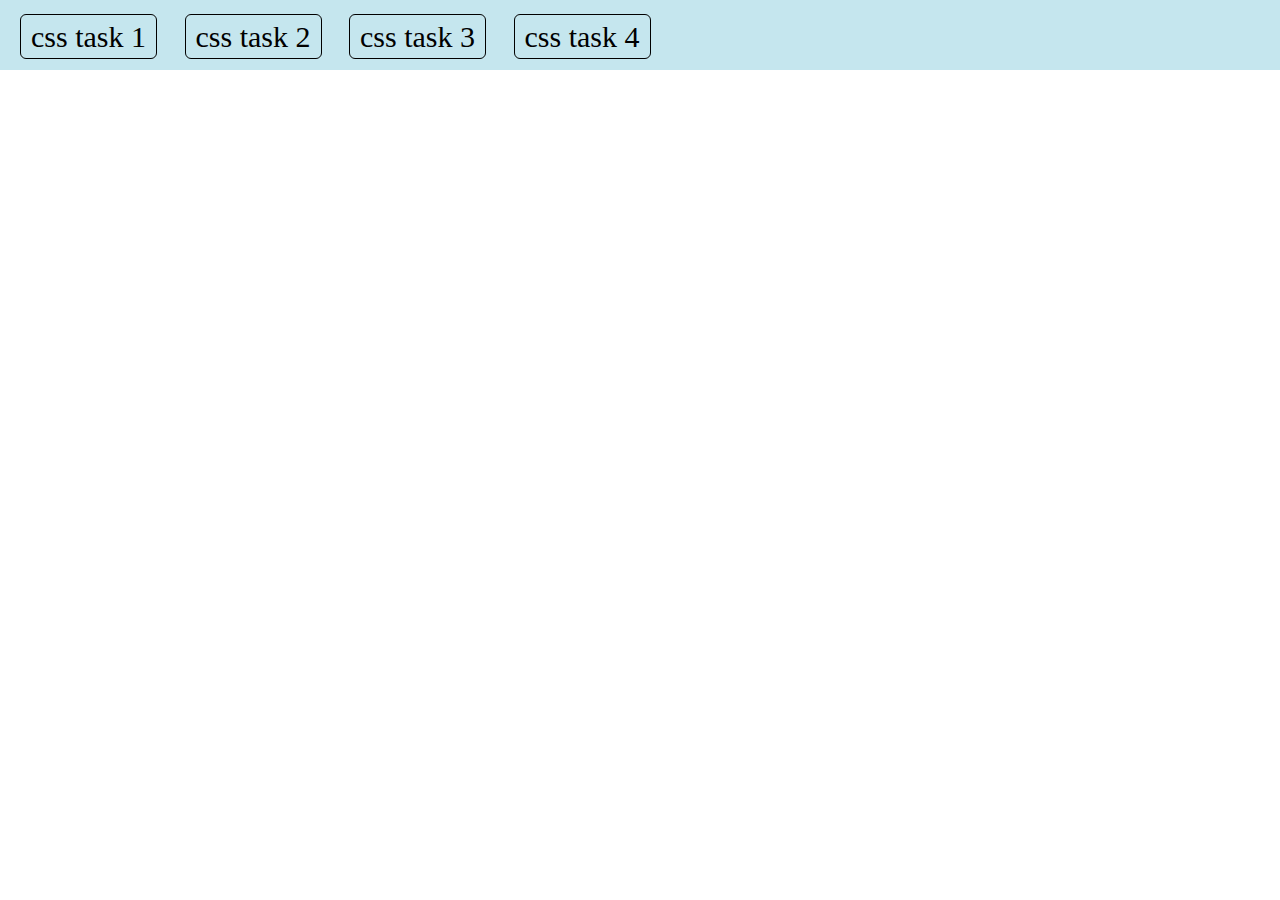
==== index.html @ efb7094d "add task 4" ====
<!DOCTYPE html>
<html lang="en">
  <head>
    <meta charset="UTF-8" />
    <meta http-equiv="X-UA-Compatible" content="IE=edge" />
    <meta name="viewport" content="width=device-width, initial-scale=1.0" />
    <title>css-dz</title>
    <link rel="stylesheet" href="index.css" />
  </head>
  <body>
    <header>
      <a href="./task1-2/task1.html">css task 1</a>
      <a href="./task1-2/task1.html">css task 2</a>
      <a href="./task3/task3.html">css task 3</a>
      <a href="./task4/task4.html">css task 4</a>
    </header>
  </body>
</html>
---- index.css ----
body {
  margin: 0;
  font-size: 30px;
}

header {
  height: 50px;
  background: #c5e6ee;
  padding-top: 20px;
}

a {
  text-decoration: none;
  margin-left: 20px;
  color: black;
  border: 1px solid black;
  border-radius: 6px;
  padding: 5px 10px;
}

a:hover{
    color: white;
    border: 1px solid #1283b8;
    background: #1283b8;
}
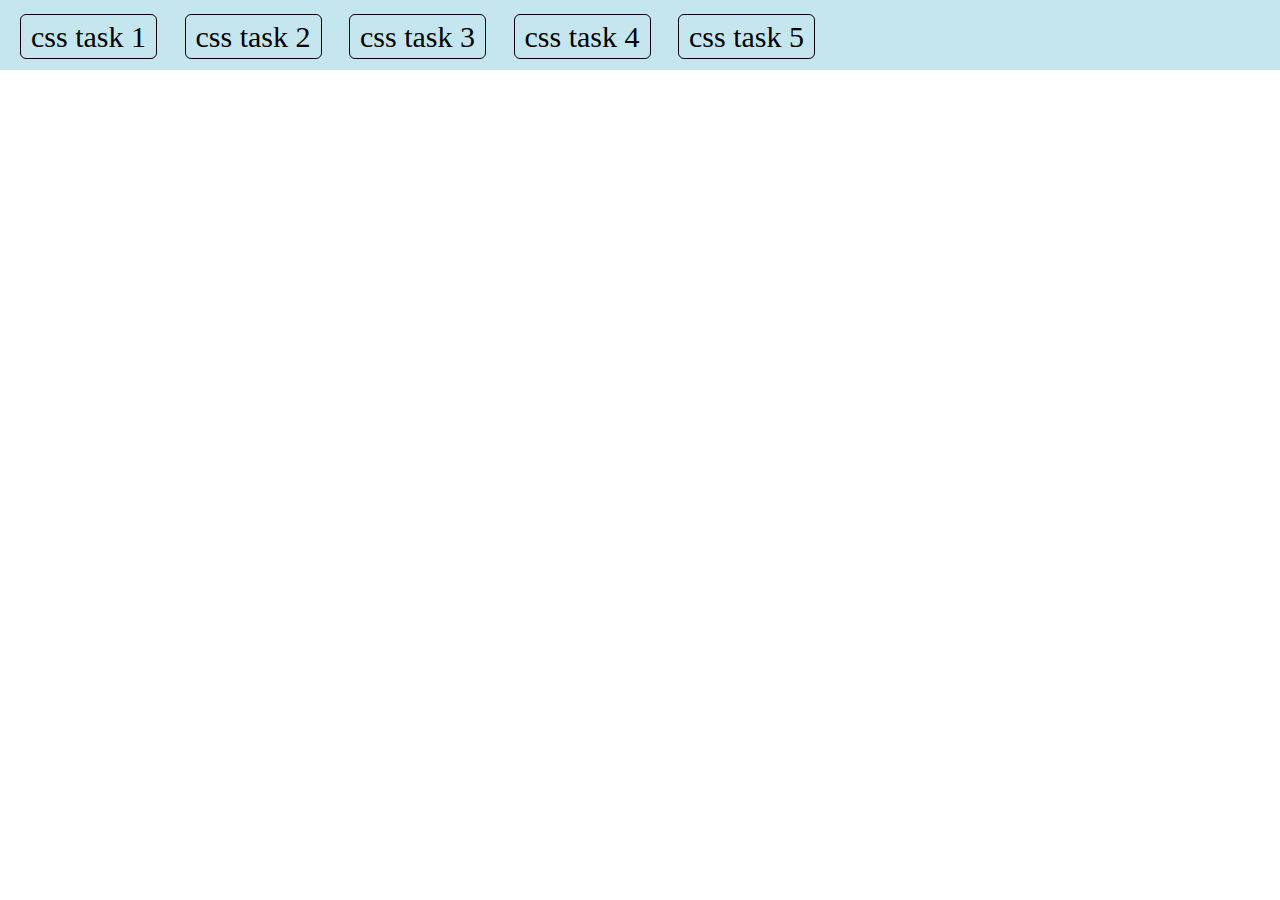
==== commit 572297f1: "grid&flex" ====
--- a/index.html
+++ b/index.html
@@ -13,6 +13,7 @@
       <a href="./task1-2/task1.html">css task 2</a>
       <a href="./task3/task3.html">css task 3</a>
       <a href="./task4/task4.html">css task 4</a>
+      <a href="./task5/task5.html">css task 5</a>
     </header>
   </body>
 </html>
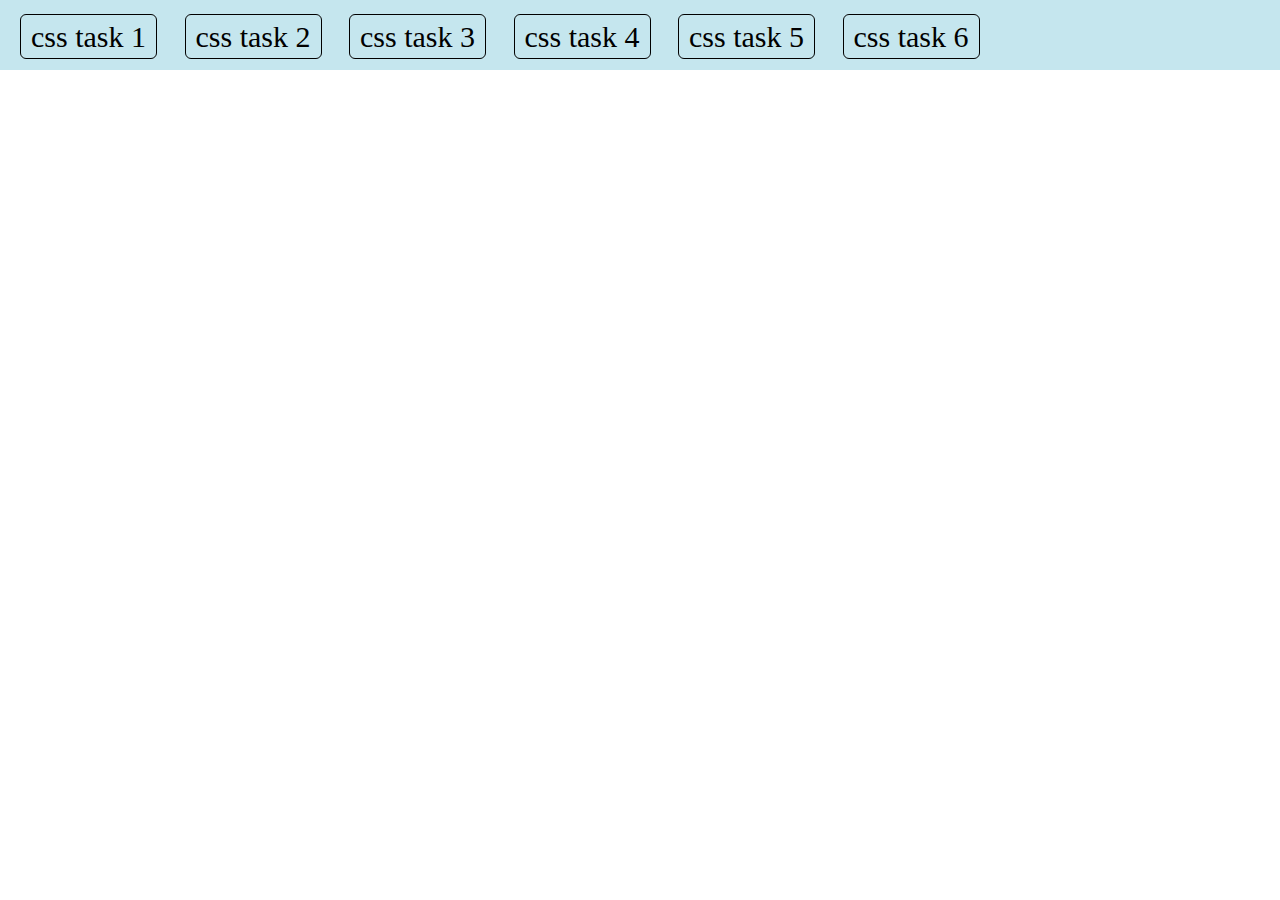
==== commit 2af88e08: "variable" ====
--- a/index.html
+++ b/index.html
@@ -14,6 +14,7 @@
       <a href="./task3/task3.html">css task 3</a>
       <a href="./task4/task4.html">css task 4</a>
       <a href="./task5/task5.html">css task 5</a>
+      <a href="./task6/task6.html">css task 6</a>
     </header>
   </body>
 </html>
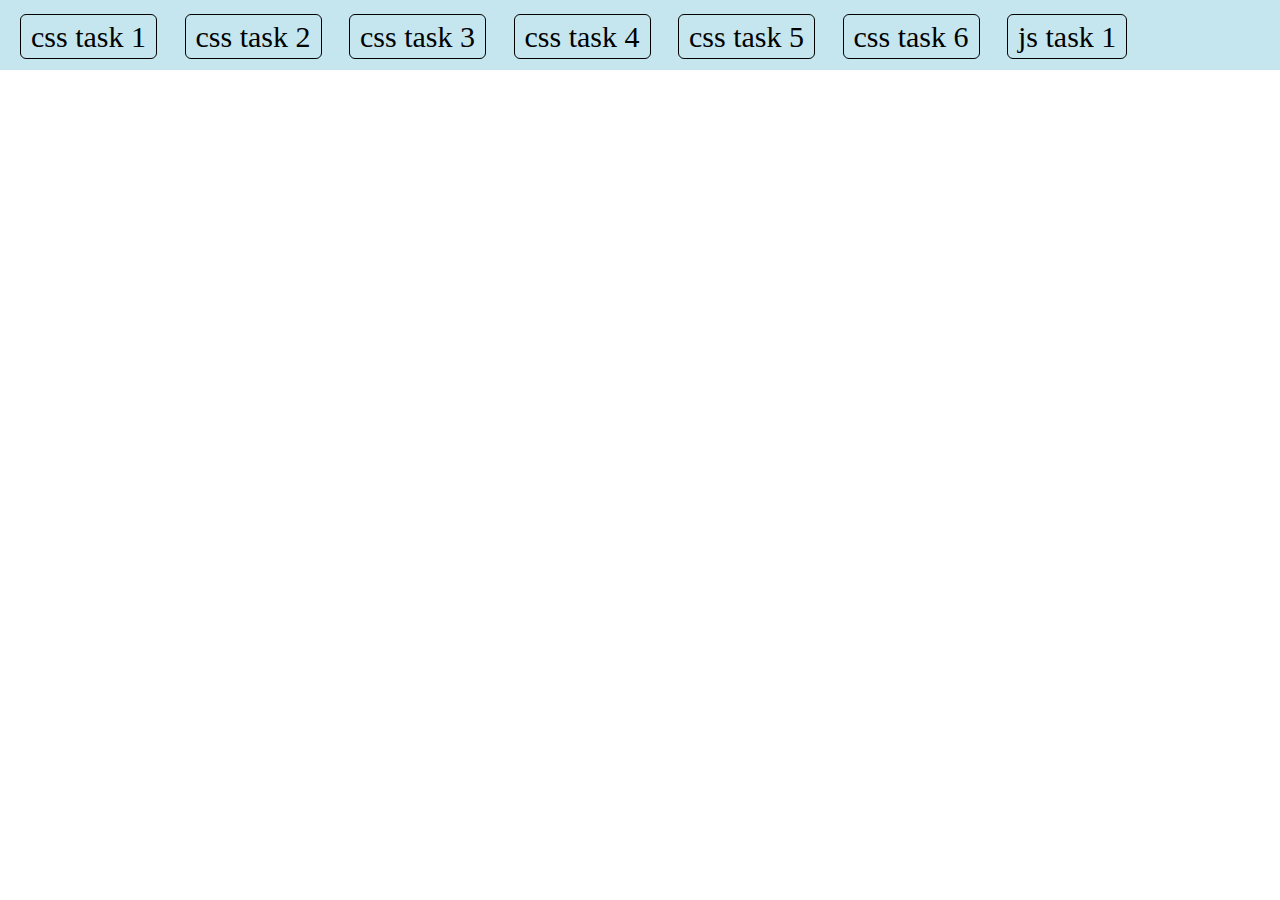
==== commit 872bcb28: "js1" ====
--- a/index.html
+++ b/index.html
@@ -15,6 +15,7 @@
       <a href="./task4/task4.html">css task 4</a>
       <a href="./task5/task5.html">css task 5</a>
       <a href="./task6/task6.html">css task 6</a>
+      <a href="./js1/ja1.html">js task 1</a>
     </header>
   </body>
 </html>
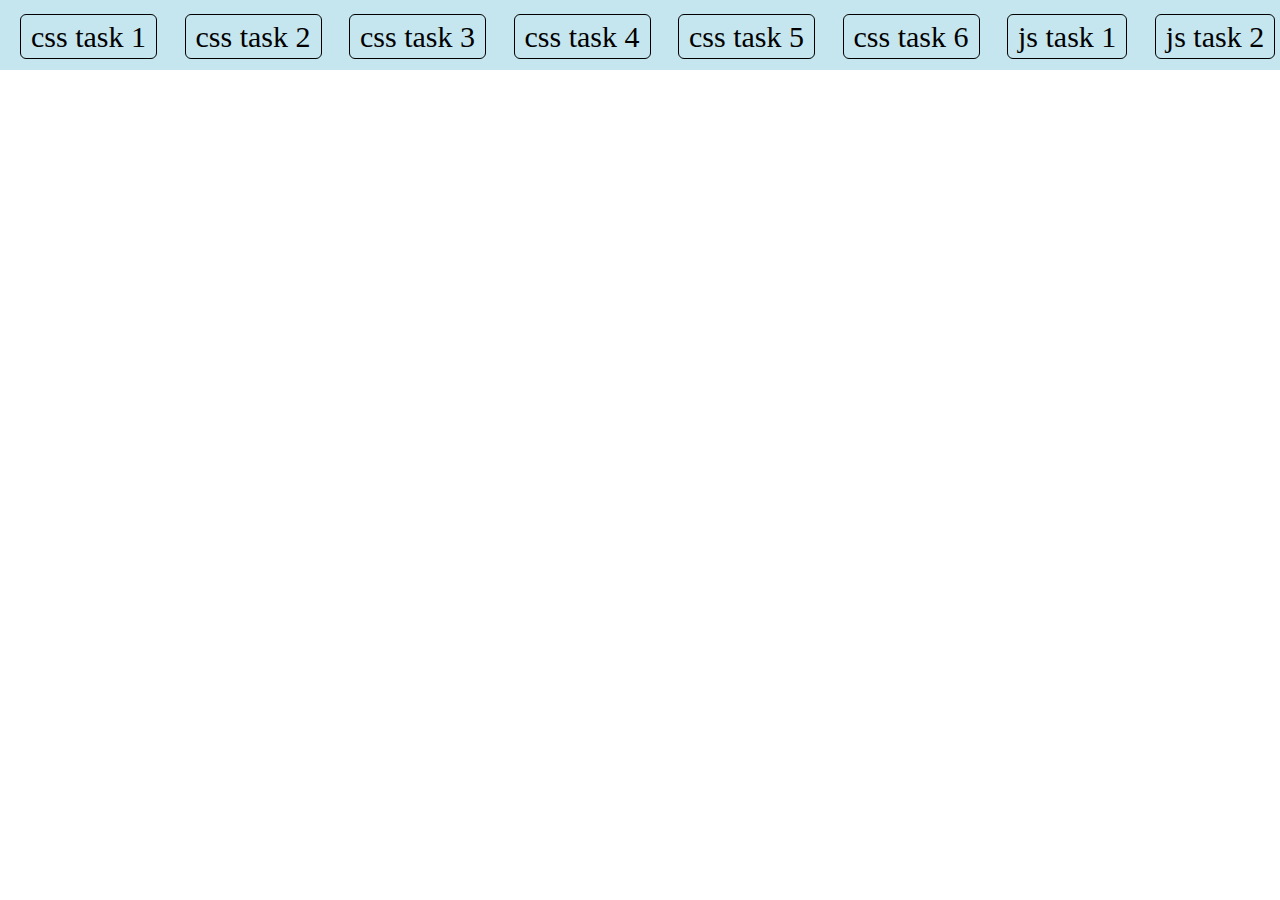
==== commit b4ac69d1: "js2" ====
--- a/index.html
+++ b/index.html
@@ -15,7 +15,8 @@
       <a href="./task4/task4.html">css task 4</a>
       <a href="./task5/task5.html">css task 5</a>
       <a href="./task6/task6.html">css task 6</a>
-      <a href="./js1/ja1.html">js task 1</a>
+      <a href="./js1/js1.html">js task 1</a>
+      <a href="./js2/js2.html">js task 2</a>
     </header>
   </body>
 </html>
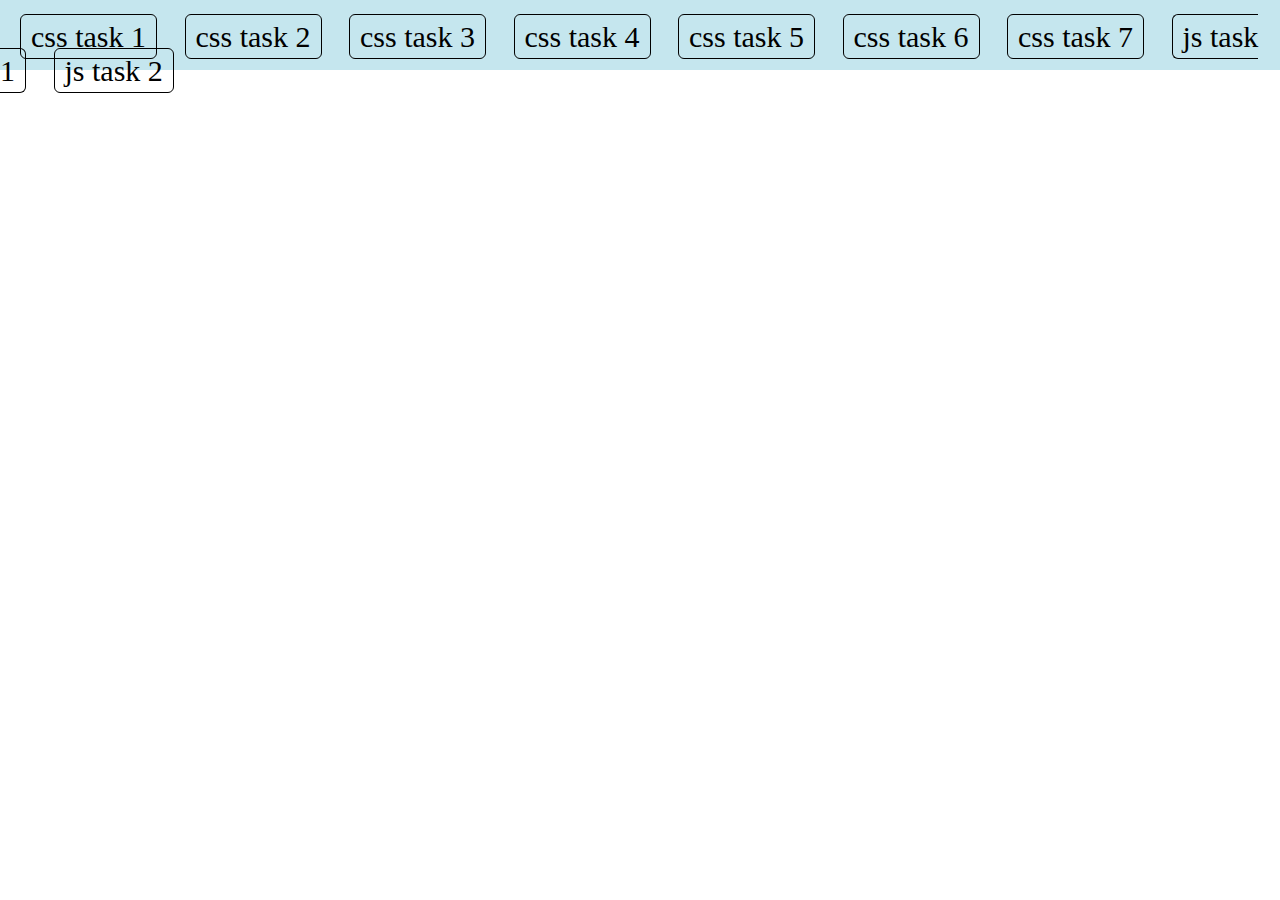
==== commit 264b9c55: "css7" ====
--- a/index.html
+++ b/index.html
@@ -15,6 +15,7 @@
       <a href="./task4/task4.html">css task 4</a>
       <a href="./task5/task5.html">css task 5</a>
       <a href="./task6/task6.html">css task 6</a>
+      <a href="./task7/task7.html">css task 7</a>
       <a href="./js1/js1.html">js task 1</a>
       <a href="./js2/js2.html">js task 2</a>
     </header>
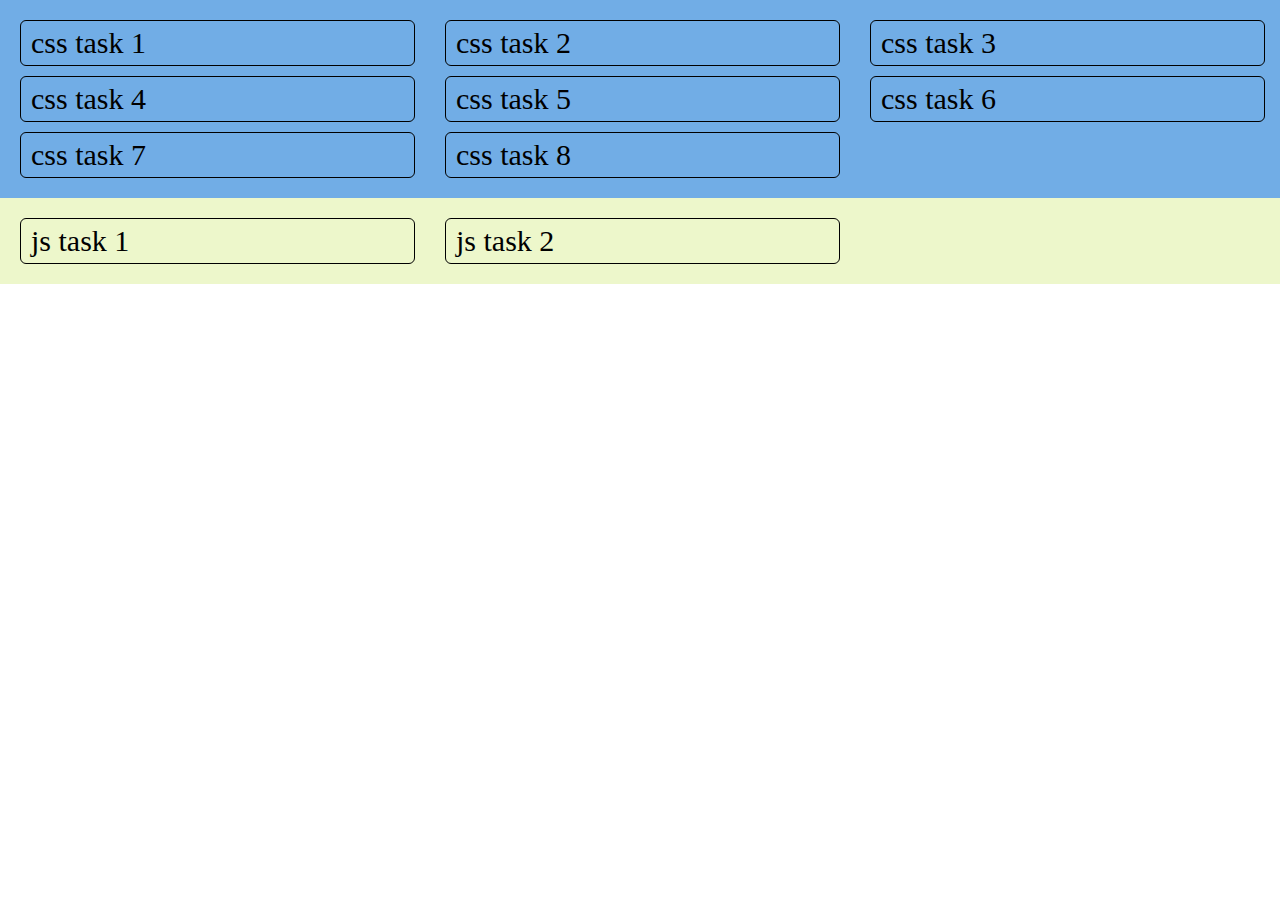
==== commit a5e24ea6: "css8" ====
--- a/index.html
+++ b/index.html
@@ -8,16 +8,24 @@
     <link rel="stylesheet" href="index.css" />
   </head>
   <body>
-    <header>
-      <a href="./task1-2/task1.html">css task 1</a>
-      <a href="./task1-2/task1.html">css task 2</a>
-      <a href="./task3/task3.html">css task 3</a>
-      <a href="./task4/task4.html">css task 4</a>
-      <a href="./task5/task5.html">css task 5</a>
-      <a href="./task6/task6.html">css task 6</a>
-      <a href="./task7/task7.html">css task 7</a>
-      <a href="./js1/js1.html">js task 1</a>
-      <a href="./js2/js2.html">js task 2</a>
-    </header>
+    <div class="css-block">
+      <div class="css">
+        <a href="./task1-2/task1.html">css task 1</a>
+        <a href="./task1-2/task1.html">css task 2</a>
+        <a href="./task3/task3.html">css task 3</a>
+        <a href="./task4/task4.html">css task 4</a>
+        <a href="./task5/task5.html">css task 5</a>
+        <a href="./task6/task6.html">css task 6</a>
+        <a href="./task7/task7.html">css task 7</a>
+        <a href="./task8/task8.html">css task 8</a>
+      </div>
+    </div>
+
+    <div class="js-block">
+      <div class="js">
+        <a href="./js1/js1.html">js task 1</a>
+        <a href="./js2/js2.html">js task 2</a>
+      </div>
+    </div>
   </body>
 </html>
--- a/index.css
+++ b/index.css
@@ -3,10 +3,29 @@
   font-size: 30px;
 }
 
-header {
-  height: 50px;
-  background: #c5e6ee;
+.css,
+.js {
+  display: grid;
+  grid-template-columns: 1fr 1fr 1fr;
+  gap: 10px;
+}
+.css-block {
+  background: #71ade6;
   padding-top: 20px;
+  padding-bottom: 20px;
+}
+.css {
+  margin-right: 15px;
+}
+
+.js-block {
+  background: #edf7cb;
+  padding-top: 20px;
+  padding-bottom: 20px;
+}
+
+.js {
+  margin-right: 15px;
 }
 
 a {
@@ -18,8 +37,8 @@
   padding: 5px 10px;
 }
 
-a:hover{
-    color: white;
-    border: 1px solid #1283b8;
-    background: #1283b8;
+a:hover {
+  color: white;
+  border: 1px solid #3595c2;
+  background: #3595c2;
 }
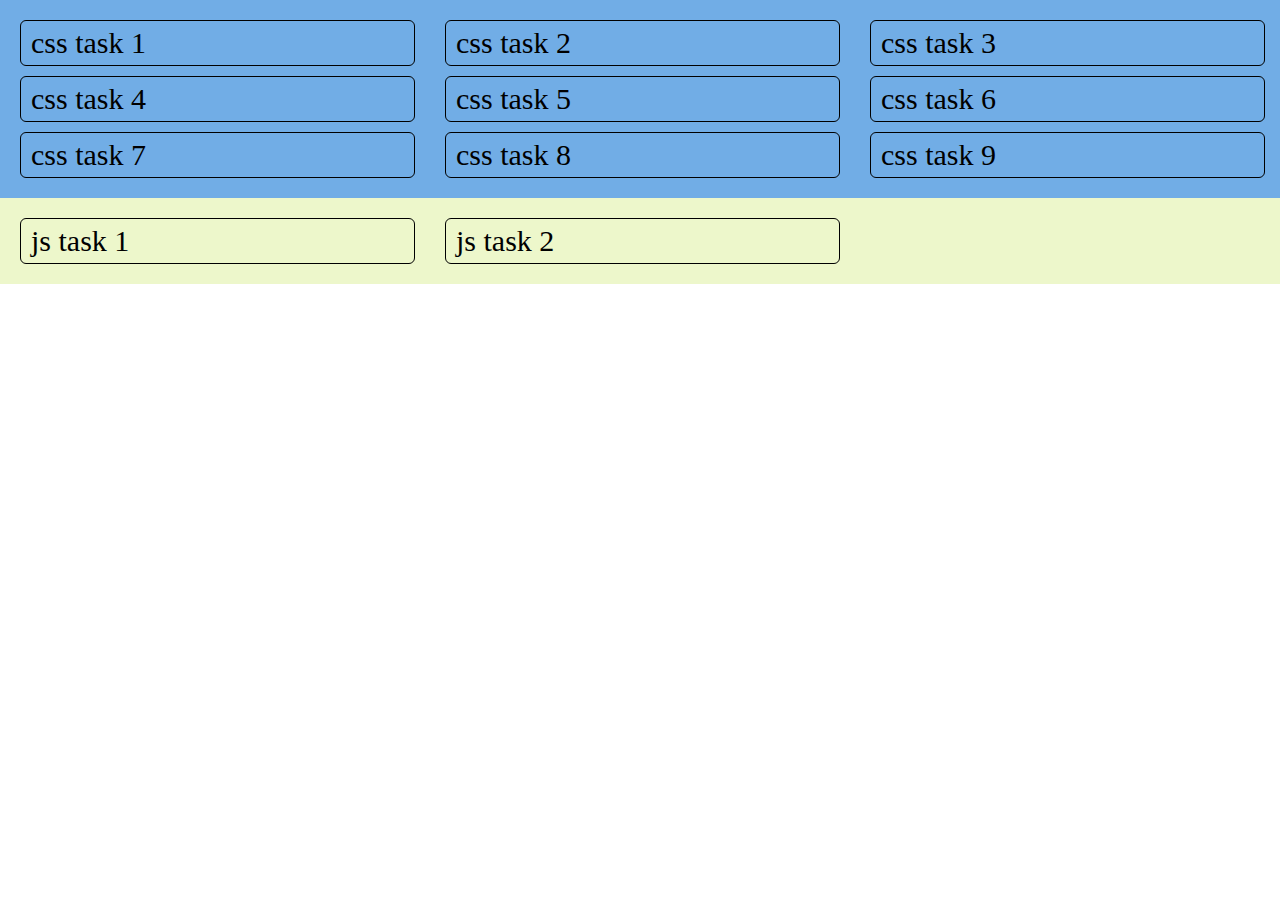
==== commit 37fb878d: "css9" ====
--- a/index.html
+++ b/index.html
@@ -18,6 +18,7 @@
         <a href="./task6/task6.html">css task 6</a>
         <a href="./task7/task7.html">css task 7</a>
         <a href="./task8/task8.html">css task 8</a>
+        <a href="./task9/task9.html">css task 9</a>
       </div>
     </div>
 
